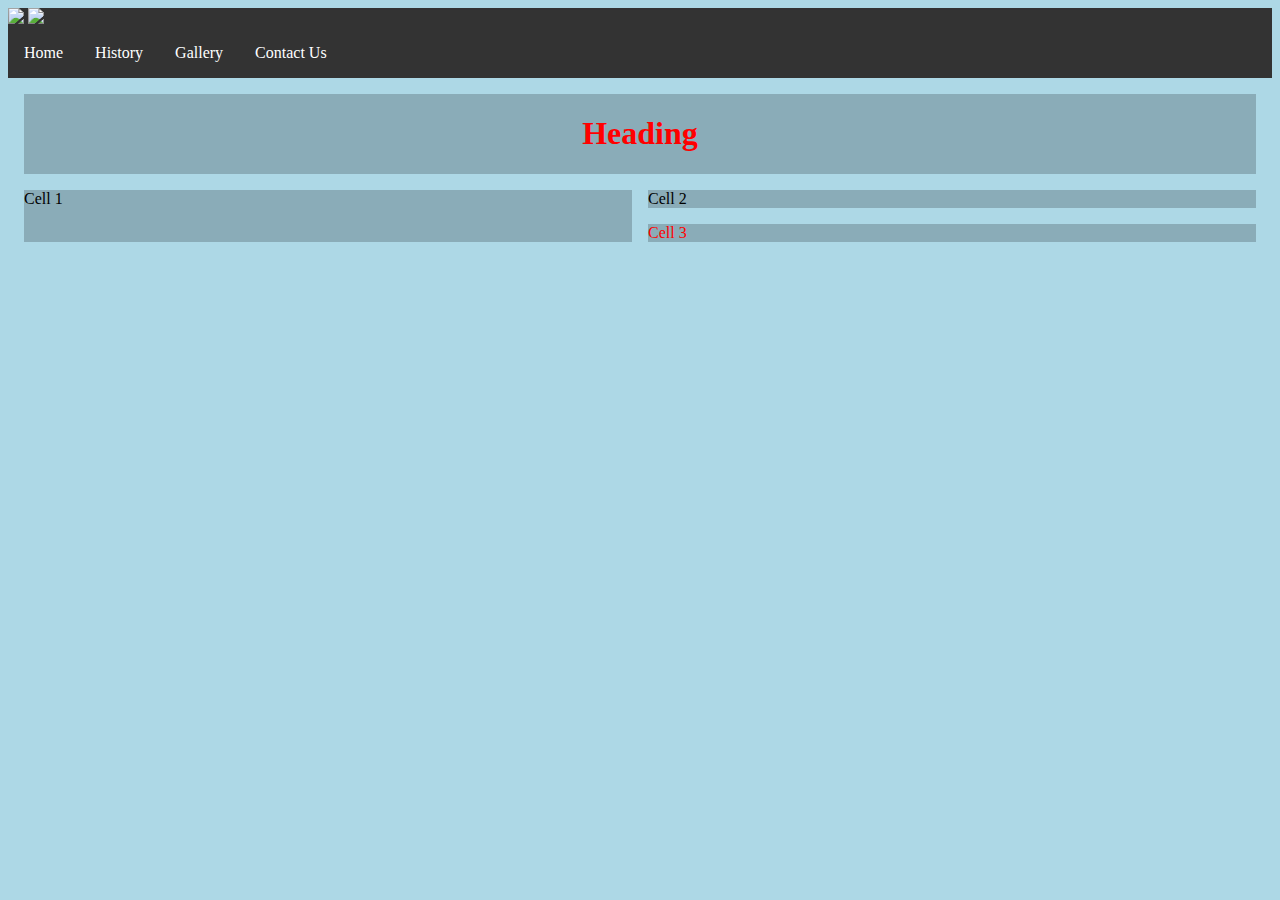
==== contact.html @ 4af1497d "created and updated nav for all pages" ====
<!DOCTYPE html>
<html lang="en">
<head>
    <meta charset="UTF-8">
    <title>Ngunnawal Country Website</title>
    <link rel="stylesheet" href="ngunnawal.css">

    <style>
        <!--
        Interal CSS-- >
    </style>

</head>
<body>



<!-- This is the navbar -->
<div class="navbar">
    <img src="images/NgunnawalCountryLogo.png">
    <img src="images/NgunnawalCountryBanner.png" class="center">
    <br>
    <a href="index.html">Home</a>
    <a href="history.html">History</a>
    <a href="gallery.html">Gallery</a>
    <a href="contact.html">Contact Us</a>

</div>


<div class="grid-container"> <!-- Overall Layout -->
    <div class="full-width text-highlighting">
        <h1 style="text-align: center">Heading</h1>
    </div>
    <div class="double-height">
        Cell 1
    </div>
    <div>
        Cell 2
    </div>
    <div class="text-highlighting">
        Cell 3
    </div>
</div>


</body>
</html>
---- ngunnawal.css ----
.grid-container {
    display: grid;
    grid-template-columns: auto auto;
    grid-gap: 1em;
    padding: 1em;
}

.full-width {
    grid-column-start: 1;
    grid-column-end: 3;
}

.double-height {
    grid-row-start: span 2;
}

.grid-container > div {
    background-color: rgba(0,0,0, 0.2);
}

body {
    background-color: lightblue;
}

.navbar {
    overflow: hidden;
    background-color: #333333;
}

.text-highlighting {
    color: red;
}

.navbar a {
    float: left;
    font-size: 1em;
    color: white;
    text-align: center;
    padding: 1em 1em;
    text-decoration: none;
}

.navbar a:hover {
    background-color: #2ccbb4;
}
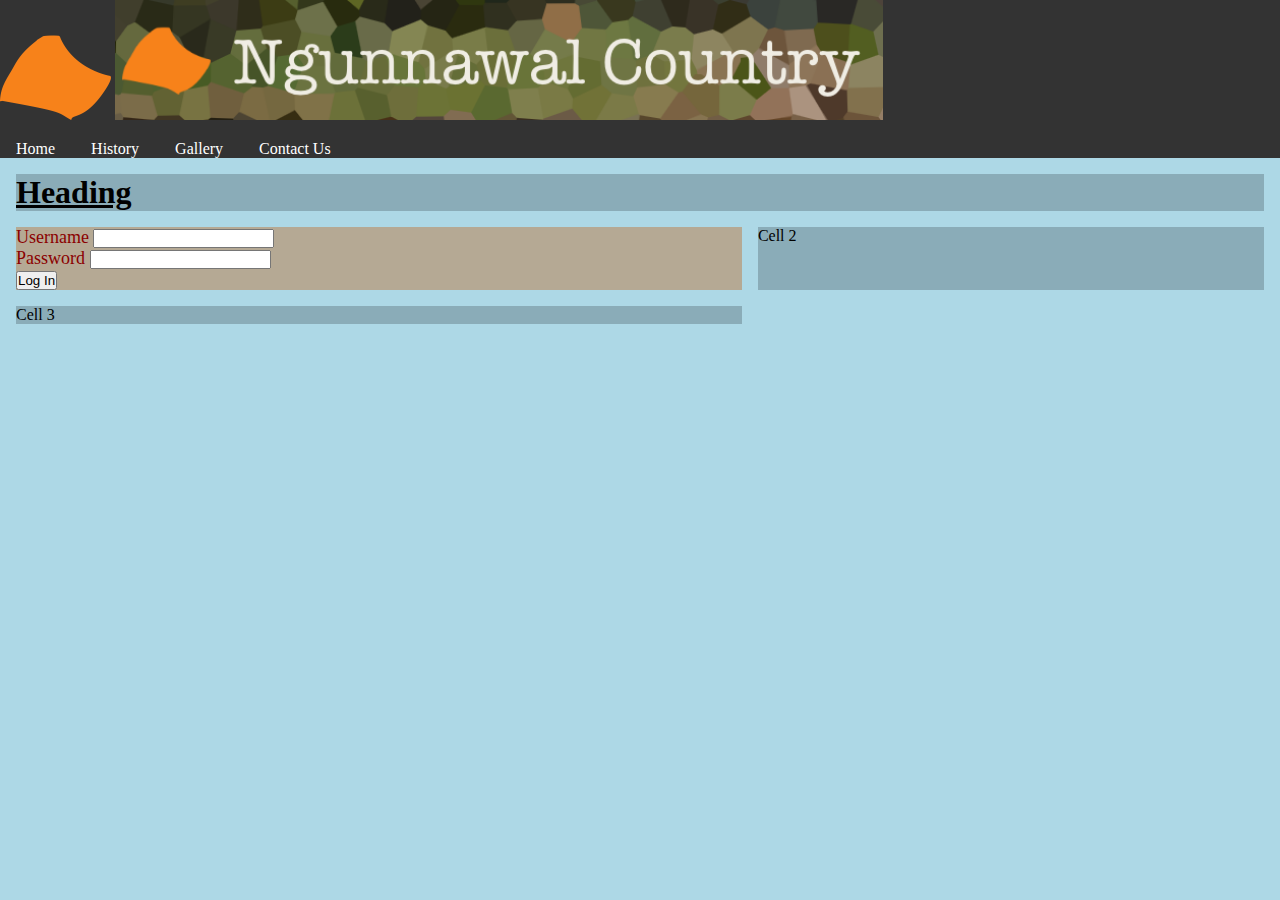
==== commit c19a3e82: "final" ====
--- a/contact.html
+++ b/contact.html
@@ -4,16 +4,15 @@
     <meta charset="UTF-8">
     <title>Ngunnawal Country Website</title>
     <link rel="stylesheet" href="ngunnawal.css">
-
     <style>
-        <!--
-        Interal CSS-- >
+        form {
+            color: darkred;
+            font-size: large;
+            background-color: rgba(244, 164, 96, 0.4);
+        }
     </style>
-
 </head>
 <body>
-
-
 
 <!-- This is the navbar -->
 <div class="navbar">
@@ -27,18 +26,27 @@
 
 </div>
 
-
 <div class="grid-container"> <!-- Overall Layout -->
-    <div class="full-width text-highlighting">
-        <h1 style="text-align: center">Heading</h1>
+    <div class="full-width">
+        <h1 style="text-decoration: underline">Heading</h1>
     </div>
-    <div class="double-height">
-        Cell 1
+    <div class="main-content">
+        <form onsubmit="return false">
+            <p>
+                <label for="uname">Username</label>
+                <input type='text' id="uname" name='uname'>
+            </p>
+            <p>
+                <label for="pwd">Password</label>
+                <input type='password' id="pwd" name='pwd'>
+            </p>
+            <button onclick="authentication(this.form)">Log In</button>
+        </form>
     </div>
     <div>
         Cell 2
     </div>
-    <div class="text-highlighting">
+    <div>
         Cell 3
     </div>
 </div>
--- a/ngunnawal.css
+++ b/ngunnawal.css
@@ -27,12 +27,17 @@
     background-color: #333333;
 }
 
+* {
+    margin:0;
+    padding:0;
+}
+
 .text-highlighting {
     color: red;
 }
 
 .navbar a {
-    float: left;
+    /*float: left;*/
     font-size: 1em;
     color: white;
     text-align: center;
@@ -40,6 +45,17 @@
     text-decoration: none;
 }
 
+.navbar img {
+    margin-bottom:1em;
+}
+
 .navbar a:hover {
     background-color: #2ccbb4;
+}
+
+.center {
+    /*display:inline-flex;*/
+    margin-left: auto;
+    margin-right: auto;
+    width: 60%;
 }